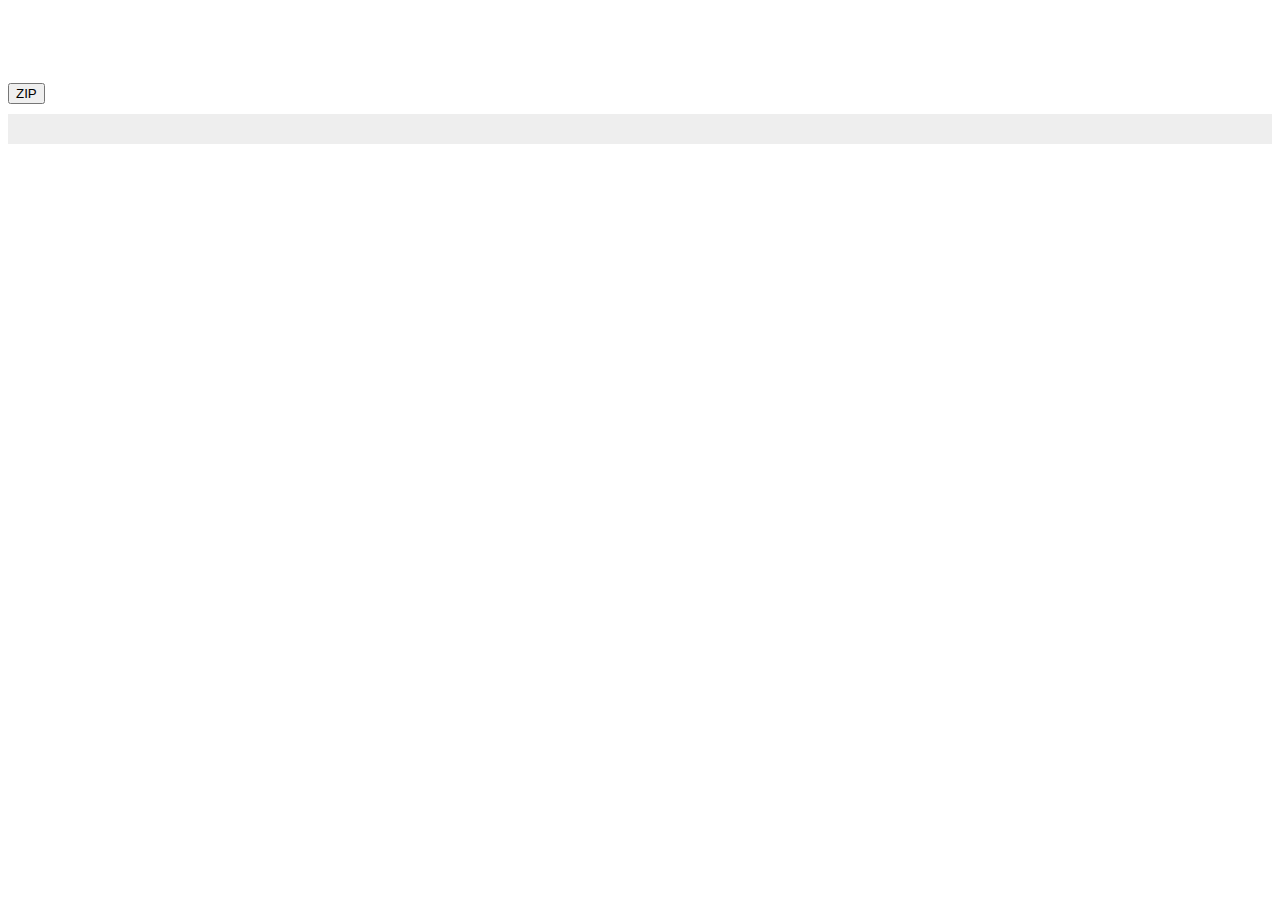
==== index.html @ 653be2ea "Added CodeMirror" ====
<!DOCTYPE html>
<html lang="en">
<head>
    <title>Learning Twitter Bootstrap</title>
    <link href="css/bootstrap.min.css" rel="stylesheet">
    <link rel="stylesheet" type="text/css" href="index.css">
    <link rel="stylesheet" href="css/font-awesome.css">
    <link rel="stylesheet" href="css/codemirror.css">
</head>
<body>
    <div id="rowoptions" class="optionbox">
         <div class="row">
                <div class="span12 offset1">
                    <div class="btn-toolbar">
                        <div class="btn-group">
                            <button class="btn addcol" data-length="1"><i class="icon-plus "></i>Add Column</button>
                            <button class="btn addcol" data-length="2"><i class="icon-plus "></i>span2</button>
                            <button class="btn addcol" data-length="4"><i class="icon-plus "></i>span4</button>
                            <button class="btn addcol" data-length="6"><i class="icon-plus "></i>span6</button>
                        </div>
                        <div class="btn-group">
                            <button class="btn" id="addrowabove"><i class="icon-plus "></i>Row <i class="icon-caret-up"></i></button>
                            <button class="btn" id="addrowbelow"><i class="icon-plus "></i>Row <i class="icon-caret-down"></i></button>
                            <button class="btn" id="deleterow"><i class="icon-remove icon-large"></i>Row</button>
                            <button class="btn closebox"><i class="icon-off"></i>Close</button>
                        </div>
                    </div>
                </div>
            </div>
    </div>
    <div id="coloptions" class="optionbox">
        <div class="row">
            <div class="span7">
                 <div class="btn-group">
                    <button class="btn" id="increasewidth"><i class="icon-chevron-up"></i> Width</button>
                    <button class="btn" id="decreasewidth"><i class="icon-chevron-down"></i> Width</button>
                    <button class="btn" id="increaseoffset"><i class="icon-chevron-right"></i>Offset</button>
                    <button class="btn" id="decreaseoffset"><i class="icon-chevron-left"></i>Offset</button>
                    <button class="btn" id="addcomponent"><i class="icon-asterisk">component</i></button>
                    <button class="btn" id="addanothercol"><i class="icon-plus"></i>Col<i class="icon-arrow-right"></i></button>
                    <button class="btn" id="addsubrow"><i class="icon-plus"></i>Subrow</button>
                    <button class="btn" id="deletecol"><i class="icon-remove"></i>Col</button>
                    <button class="btn closebox"><i class="icon-off"></i>Close</button>
                </div>
            </div>
        </div>
    </div>
    <div id="componentbox" class="optionbox">
        <div class="container-fluid">
            <div class="row-fluid">
                <div class="span4">
                       <textarea name="codemirror" id="codemirror">
                        <h2>This is CodeMirror</h2>
                        <p>This is a demo</p>
                       </textarea>
                </div>
                <div class="span4">
                    <iframe id="preview"></iframe>
                </div>
                <div class="span4">
                    List Of components
                </div>
            </div>
        </div>
    </div>
    <div class="row" id="uppermargin"></div>
    <div class="container-fluid">
        <div class="row-fluid">
            <div class="span2" id="side-column">
                <div class="btn-group">
                    <button class="btn" id="downloadzip">ZIP</button>
                </div>
            </div>
            <div class="span10" id="main-container">
                <div class="row-fluid" data-length="2">
                    <div class="span2"></div>
                </div>
            </div>
        </div>
    </div>
<script type="text/javascript" src="builder/jquery.min.js"></script>
<script type="text/javascript" src="js/bootstrap.min.js"></script>
<script type="text/javascript" src="js/codemirror.js"></script>
<script type="text/javascript" src="js/xml.js"></script>
<script type="text/javascript" src="js/css.js"></script>
<script type="text/javascript" src="js/javascript.js"></script>
<script type="text/javascript" src="js/htmlmixed.js"></script>
<script type="text/javascript" src="component.js"></script>
<!--<script type="text/javascript" src="js/jszip.js"></script>Delete in Production-->
<script type="text/javascript" src="generate.js"></script>
<script type="text/javascript">
    var optionJSON = {
    "popover":{
        title : "Hey"
    }
}
var stringData = {
    "rowhtml":'<div class="row-fluid" data-length="0">\n</div>',
    "colhtml1":'<div class="span1">\n</div>',
    "colhtml2":'<div class="span2">\n</div>',
    "colhtml4":'<div class="span4">\n</div>',
    "colhtml6":'<div class="span6">\n</div>',
    "subrowhtml":'<div class="row-fluid">\n</div>'
}
var inSelectionObject = {};
</script>
<script type="text/javascript" src="functions.js"></script>
<script type="text/javascript">
jQuery(document).ready(function  ($) {//prevent any conflicts
    /*
    After Going Live
    $.getJSON('string.json',function  (jsonData) {
          stringData = jsonData;
          console.log(stringData);
        });
        $.getJSON('options.json',function  (data) {
            optionData = data;
        });
        */

        //Global Variables
        var $container = $('#main-container');
        var rowhtml = stringData.rowhtml;
        var firstRow = $container.children('.row-fluid');
        $('#addrowabove').on('click',function  () {
            var $row = $(this);
            $(rowhtml).insertBefore(inSelectionObject.row);
            inControlBox(inSelectionObject.row.prev('.row-fluid'),'row');
            console.log('Added row Above');
        });
        $('#addrowbelow').on('click',function  () {
            var $row = $(this);
            $(rowhtml).insertAfter(inSelectionObject.row);
            inControlBox(inSelectionObject.row.next('.row-fluid'),'row');
            console.log('Added Row Below');
        });
        $('#deleterow').on('click',function  () {
            inSelectionObject.row.remove();
            removeControlBox();
            /*//If-Else Loops to check which row is in ControlBox
            if (inSelectionObject.row.next('.row-fluid').length!==0) {//If there is a row below
                inControlBox(inSelectionObject.row.next('.row-fluid'),'row');
            } else{
                if (inSelectionObject.row.prev('.row').length!==0) {//If there is a row above
                    inControlBox(inSelectionObject.row.prev('.row-fluid'),'row');
                } else{
                    //alert('You will have no rows Left');
                };
            };*/
            console.log('Delete Row Clicked');
        });
        $('.closebox').on('click',function  () {
            $('.optionbox').hide();
            $('.inselection').removeClass('inselection');
        });
        $('.addcol').on('click',function  () {
            /*
            * Write function to check whether overflowing
            */
            var colLength = parseInt($(this).attr('data-length'));
            inSelectionObject.row.attr('data-length',parseInt(inSelectionObject.row.attr('data-length'))+colLength);
            var colhtml = stringData["colhtml"+colLength];
            inSelectionObject.row.append(colhtml);
            console.log(colhtml);
        });
        $container.on('click','[class*="span"]',function  () {
            inControlBox($(this),'col');
            console.log('Col Clicked');
        });
        $container.on('click','.row-fluid',function  (e) {
            if ($(e.target).hasClass('row-fluid')) {//necessary for click position
                console.log('row Clicked');
                inControlBox($(this),'row');
            };
        });
        $('#increasewidth').on('click',function  () {
            changeWidthThroughClass(inSelectionObject.col,'span',true);
            changeDataLength(inSelectionObject.col.parent(),true);
        });
        $('#decreasewidth').on('click',function  () {
            changeWidthThroughClass(inSelectionObject.col,'span',false);
            changeDataLength(inSelectionObject.col.parent(),false);
        });
        $('#addanothercol').on('click',function  () {

            $(stringData.colhtml1).insertAfter(inSelectionObject.col);

            changeDataLength(inSelectionObject.col.parent(),true);
        });
        $('#deletecol').on('click',function  () {
            inSelectionObject.col.remove();
            removeControlBox();
            //function to transfer control Box to another Column
        });
        $('#increaseoffset').on('click',function  () {
            //inSelectionObject.col.remove();
            changeWidthThroughClass(inSelectionObject.col,'offset',true);
            changeDataLength(inSelectionObject.col.parent(),true);
            //function to transfer control Box to another Column
        });
        $('#decreaseoffset').on('click',function  () {
            //inSelectionObject.col.remove();
            changeWidthThroughClass(inSelectionObject.col,'offset',false);
            changeDataLength(inSelectionObject.col.parent(),false);
            //function to transfer control Box to another Column
        });
        $('#addsubrow').on('click',function  () {
            //Check
            var subrowhtml = stringData.subrowhtml;
            inSelectionObject.col.append(subrowhtml);
        });
        $('#addcomponent').on('click',function  () {
            $('#componentbox').show();
        });
        //selectRow(firstRow);
        //firstRow.click();
});
</script>
</body>
</html>
---- index.css ----
::-webkit-scrollbar-corner{background:transparent;display:none}
::-webkit-scrollbar{width:8px;height:8px}
::-webkit-scrollbar-track{background:#dbdbdb;border-radius:30px}
::-webkit-scrollbar-thumb{border-radius:30px;background:#ababab;-webkit-box-shadow:none}
body{overflow-x:hidden;
    /*background: url(builder/tiny_grid.png) repeat white;*/
}
#uppermargin{
    background-color: transparent;
    min-height: 75px;
}
#main-container{
    background-color: white;
}
.optionbox{
    display: none;
    z-index: 9999;
    position: fixed;
    top: 0;
    left: 0;
    overflow: hidden;

    width: 80%;

}
#componentbox{
    width: 100%;
    height: 100%;
    background: rgba(0,0,0,0.7);
}
#componentbox>.container-fluid{
    margin-top: 8%;
    margin-left: 15%;
    background: white;
}
#componentbox .row-fluid{
    background-color: white;
    margin-top: 9%;
}
#rowoptions>.row{
    background-color: darkgrey;
}
#main-container>.row-fluid{
    margin-bottom: 20px;
    min-height: 30px;
    margin-top: 10px;
    background-color: #EEE;

}
#main-container [class*="span"]{
    background-color: #CECECE;
    cursor: pointer;
}
#main-container [class*="span"]:hover{
    background-color: #AAA;
}
.row-fluid.inselection{
    -webkit-box-shadow: 0px 0px 7px 6px lightBlue;
    -moz-box-shadow: 0px 0px 7px 6px lightBlue;
}
.row-fluid .inselection{
    background-color: #5F5F5F;
     -webkit-box-shadow: 0px 0px 7px 6px lightBlue;
     -moz-box-shadow: 0px 0px 7px 6px lightBlue;
}
.row-fluid [class*="span"]:first-child {
margin-left: 0;
}
---- css/codemirror.css ----
/* BASICS */

.CodeMirror {
  /* Set height, width, borders, and global font properties here */
  font-family: monospace;
  height: 300px;
}
.CodeMirror-scroll {
  /* Set scrolling behaviour here */
  overflow: auto;
}

/* PADDING */

.CodeMirror-lines {
  padding: 4px 0; /* Vertical padding around content */
}
.CodeMirror pre {
  padding: 0 4px; /* Horizontal padding of content */
}

.CodeMirror-scrollbar-filler {
  background-color: white; /* The little square between H and V scrollbars */
}

/* GUTTER */

.CodeMirror-gutters {
  border-right: 1px solid #ddd;
  background-color: #f7f7f7;
}
.CodeMirror-linenumbers {}
.CodeMirror-linenumber {
  padding: 0 3px 0 5px;
  min-width: 20px;
  text-align: right;
  color: #999;
}

/* CURSOR */

.CodeMirror pre.CodeMirror-cursor {
  border-left: 1px solid black;
}
/* Shown when moving in bi-directional text */
.CodeMirror pre.CodeMirror-secondarycursor {
  border-left: 1px solid silver;
}
.cm-keymap-fat-cursor pre.CodeMirror-cursor {
  width: auto;
  border: 0;
  background: transparent;
  background: rgba(0, 200, 0, .4);
  filter: progid:DXImageTransform.Microsoft.gradient(startColorstr=#6600c800, endColorstr=#4c00c800);
}
/* Kludge to turn off filter in ie9+, which also accepts rgba */
.cm-keymap-fat-cursor pre.CodeMirror-cursor:not(#nonsense_id) {
  filter: progid:DXImageTransform.Microsoft.gradient(enabled=false);
}
/* Can style cursor different in overwrite (non-insert) mode */
.CodeMirror pre.CodeMirror-cursor.CodeMirror-overwrite {}

/* DEFAULT THEME */

.cm-s-default .cm-keyword {color: #708;}
.cm-s-default .cm-atom {color: #219;}
.cm-s-default .cm-number {color: #164;}
.cm-s-default .cm-def {color: #00f;}
.cm-s-default .cm-variable {color: black;}
.cm-s-default .cm-variable-2 {color: #05a;}
.cm-s-default .cm-variable-3 {color: #085;}
.cm-s-default .cm-property {color: black;}
.cm-s-default .cm-operator {color: black;}
.cm-s-default .cm-comment {color: #a50;}
.cm-s-default .cm-string {color: #a11;}
.cm-s-default .cm-string-2 {color: #f50;}
.cm-s-default .cm-meta {color: #555;}
.cm-s-default .cm-error {color: #f00;}
.cm-s-default .cm-qualifier {color: #555;}
.cm-s-default .cm-builtin {color: #30a;}
.cm-s-default .cm-bracket {color: #997;}
.cm-s-default .cm-tag {color: #170;}
.cm-s-default .cm-attribute {color: #00c;}
.cm-s-default .cm-header {color: blue;}
.cm-s-default .cm-quote {color: #090;}
.cm-s-default .cm-hr {color: #999;}
.cm-s-default .cm-link {color: #00c;}

.cm-negative {color: #d44;}
.cm-positive {color: #292;}
.cm-header, .cm-strong {font-weight: bold;}
.cm-em {font-style: italic;}
.cm-emstrong {font-style: italic; font-weight: bold;}
.cm-link {text-decoration: underline;}

.cm-invalidchar {color: #f00;}

div.CodeMirror span.CodeMirror-matchingbracket {color: #0f0;}
div.CodeMirror span.CodeMirror-nonmatchingbracket {color: #f22;}

/* STOP */

/* The rest of this file contains styles related to the mechanics of
   the editor. You probably shouldn't touch them. */

.CodeMirror {
  line-height: 1;
  position: relative;
  overflow: hidden;
}

.CodeMirror-scroll {
  /* 30px is the magic margin used to hide the element's real scrollbars */
  /* See overflow: hidden in .CodeMirror, and the paddings in .CodeMirror-sizer */
  margin-bottom: -30px; margin-right: -30px;
  padding-bottom: 30px; padding-right: 30px;
  height: 100%;
  outline: none; /* Prevent dragging from highlighting the element */
  position: relative;
}
.CodeMirror-sizer {
  position: relative;
}

/* The fake, visible scrollbars. Used to force redraw during scrolling
   before actuall scrolling happens, thus preventing shaking and
   flickering artifacts. */
.CodeMirror-vscrollbar, .CodeMirror-hscrollbar, .CodeMirror-scrollbar-filler {
  position: absolute;
  z-index: 6;
  display: none;
}
.CodeMirror-vscrollbar {
  right: 0; top: 0;
  overflow-x: hidden;
  overflow-y: scroll;
}
.CodeMirror-hscrollbar {
  bottom: 0; left: 0;
  overflow-y: hidden;
  overflow-x: scroll;
}
.CodeMirror-scrollbar-filler {
  right: 0; bottom: 0;
  z-index: 6;
}

.CodeMirror-gutters {
  position: absolute; left: 0; top: 0;
  height: 100%;
  z-index: 3;
}
.CodeMirror-gutter {
  height: 100%;
  display: inline-block;
  /* Hack to make IE7 behave */
  *zoom:1;
  *display:inline;
}
.CodeMirror-gutter-elt {
  position: absolute;
  cursor: default;
  z-index: 4;
}

.CodeMirror-lines {
  cursor: text;
}
.CodeMirror pre {
  /* Reset some styles that the rest of the page might have set */
  -moz-border-radius: 0; -webkit-border-radius: 0; -o-border-radius: 0; border-radius: 0;
  border-width: 0;
  background: transparent;
  font-family: inherit;
  font-size: inherit;
  margin: 0;
  white-space: pre;
  word-wrap: normal;
  line-height: inherit;
  color: inherit;
  z-index: 2;
  position: relative;
  overflow: visible;
}
.CodeMirror-wrap pre {
  word-wrap: break-word;
  white-space: pre-wrap;
  word-break: normal;
}
.CodeMirror-linebackground {
  position: absolute;
  left: 0; right: 0; top: 0; bottom: 0;
  z-index: 0;
}

.CodeMirror-linewidget {
  position: relative;
  z-index: 2;
}

.CodeMirror-wrap .CodeMirror-scroll {
  overflow-x: hidden;
}

.CodeMirror-measure {
  position: absolute;
  width: 100%; height: 0px;
  overflow: hidden;
  visibility: hidden;
}
.CodeMirror-measure pre { position: static; }

.CodeMirror pre.CodeMirror-cursor {
  position: absolute;
  visibility: hidden;
  border-right: none;
  width: 0;
}
.CodeMirror-focused pre.CodeMirror-cursor {
  visibility: visible;
}

.CodeMirror-selected { background: #d9d9d9; }
.CodeMirror-focused .CodeMirror-selected { background: #d7d4f0; }

.CodeMirror-searching {
  background: #ffa;
  background: rgba(255, 255, 0, .4);
}

/* IE7 hack to prevent it from returning funny offsetTops on the spans */
.CodeMirror span { *vertical-align: text-bottom; }

@media print {
  /* Hide the cursor when printing */
  .CodeMirror pre.CodeMirror-cursor {
    visibility: hidden;
  }
}
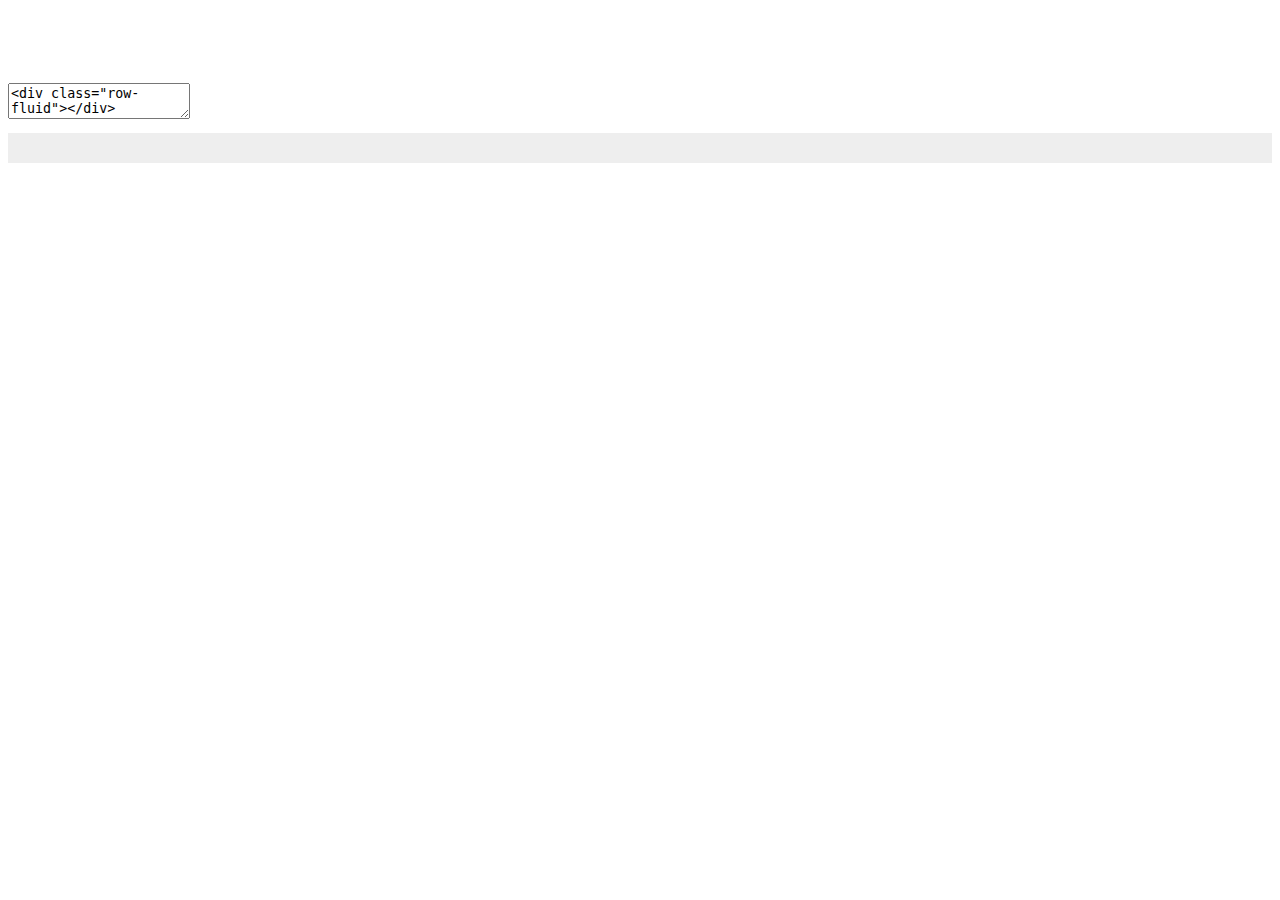
==== commit 1fee2af3: "notimporatant" ====
--- a/index.html
+++ b/index.html
@@ -8,6 +8,7 @@
     <link rel="stylesheet" href="css/codemirror.css">
 </head>
 <body>
+
     <div id="rowoptions" class="optionbox">
          <div class="row">
                 <div class="span12 offset1">
@@ -47,46 +48,60 @@
     </div>
     <div id="componentbox" class="optionbox">
         <div class="container-fluid">
+            <div class="row"><div class="span2 pull-right"><button class="btn closebox" data-id="componentclose"><i class="icon-off"></i>Close</button></div></div>
             <div class="row-fluid">
+                <div class="span3" id="componentcontainer">
+                    <ul class="thumbnails">
+                        <li class="span4"><button class="btn" id="dropdown">DropDown</button></li>
+                        <li class="span4"><button class="btn" id="navbar">Navbar</button></li>
+                        <li class="span4"><button class="btn" id="typography">Typography</button></li>
+                        <li class="span4"><button class="btn" id="buttongroup">Btn Group</button></li>
+                        <li class="span4"><button class="btn" id="tabs">Tabs</button></li>
+                        <li class="span4"><button class="btn" id="navlist">nav-list</button></li>
+                        <li class="span4"><button class="btn" id="tabbablenav">Tabbable Nav</button></li>
+                        <li class="span4"><button class="btn" id="form">Form</button></li>
+                    </ul>
+                </div>
+                <div class="span5 ">
+                <h4>Code</h4>
+
+                </div>
                 <div class="span4">
-                       <textarea name="codemirror" id="codemirror">
-                        <h2>This is CodeMirror</h2>
-                        <p>This is a demo</p>
-                       </textarea>
-                </div>
-                <div class="span4">
-                    <iframe id="preview"></iframe>
-                </div>
-                <div class="span4">
-                    List Of components
+                    <h4>Live View</h4>
+                    <div id="preview"></div>
                 </div>
             </div>
         </div>
     </div>
     <div class="row" id="uppermargin"></div>
+    <!--The VIEW-->
     <div class="container-fluid">
         <div class="row-fluid">
-            <div class="span2" id="side-column">
-                <div class="btn-group">
-                    <button class="btn" id="downloadzip">ZIP</button>
-                </div>
-            </div>
-            <div class="span10" id="main-container">
-                <div class="row-fluid" data-length="2">
+            <div class="span4" id="side-column">
+
+                    <!--EDITING OF THE CODE-->
+                        <form><textarea name="completeeditor" id="completeeditor">
+<div class="row-fluid"></div>
+                                                </textarea></form>
+
+            </div>
+            <!--LIVE VIEW OF THE CODE-->
+            <div class="span6" id="main-container">
+                <div class="row-fluid">
                     <div class="span2"></div>
                 </div>
             </div>
         </div>
     </div>
-<script type="text/javascript" src="builder/jquery.min.js"></script>
+<script type="text/javascript" src="js/jquery.min.js"></script>
 <script type="text/javascript" src="js/bootstrap.min.js"></script>
 <script type="text/javascript" src="js/codemirror.js"></script>
 <script type="text/javascript" src="js/xml.js"></script>
-<script type="text/javascript" src="js/css.js"></script>
+<script type="text/javascript" src="functions.js"></script>
+<!--USED FOR HTML-MIXED-->
+<!--<script type="text/javascript" src="js/css.js"></script>
 <script type="text/javascript" src="js/javascript.js"></script>
-<script type="text/javascript" src="js/htmlmixed.js"></script>
-<script type="text/javascript" src="component.js"></script>
-<!--<script type="text/javascript" src="js/jszip.js"></script>Delete in Production-->
+<script type="text/javascript" src="js/htmlmixed.js"></script>-->
 <script type="text/javascript" src="generate.js"></script>
 <script type="text/javascript">
     var optionJSON = {
@@ -95,17 +110,25 @@
     }
 }
 var stringData = {
-    "rowhtml":'<div class="row-fluid" data-length="0">\n</div>',
-    "colhtml1":'<div class="span1">\n</div>',
-    "colhtml2":'<div class="span2">\n</div>',
-    "colhtml4":'<div class="span4">\n</div>',
-    "colhtml6":'<div class="span6">\n</div>',
-    "subrowhtml":'<div class="row-fluid">\n</div>'
+    "rowhtml":'<div class="row-fluid">\n</div>\n',
+    "colhtml1":'<div class="span1">\n</div>\n',
+    "colhtml2":'<div class="span2">\n</div>\n',
+    "colhtml4":'<div class="span4">\n</div>\n',
+    "colhtml6":'<div class="span6">\n</div>\n',
+    "subrowhtml":'<div class="row-fluid">\n</div>\n',
+    "dropdown":'<div class="dropdown">\n<a class="dropdown-toggle" data-toggle="dropdown" href="#">Dropdown trigger</a>\n\t<ul class="dropdown-menu" role="menu" aria-labelledby="dropdownMenu">\n\t\t<li><a tabindex="-1" href="#">Action</a></li>\n\t\t<li><a tabindex="-1" href="#">Another action</a></li>\n\t\t<li><a tabindex="-1" href="#">Something else here</a></li>\n\t\t<li class="divider"></li>\n\t\t<li><a tabindex="-1" href="#">Separated link</a></li>\n\t</ul>\n</div>\n',
+    "typography":'<div class="hero-unit">\n\t<h1>Heading</h1>\n\t<p>Tagline</p>\n\t<p>\n\t\t<a class="btn btn-primary btn-large">\n\t\tLearn more\n\t\t</a>\n\t</p>\n</div>\n',
+    "navbar":'<div class="navbar">\n<div class="navbar-inner">\n<a class="brand" href="#">Title</a>\n<ul class="nav">\n<li class="active">\t\t<a href="#">Home</a></li>\n<li><a href="#">Link</a></li>\n<li><a href="#">Link</a></li>\n</ul>\n</div>\n</div>\n',
+    "buttongroup":'<div class="btn-group">\n\t<button class="btn">1</button>\n\t<button class="btn">2</button>\n\t<button class="btn">3</button>\n</div>\n',
+    "tabs":'<ul class="nav nav-tabs">\n\t<li class="active">\n\t\t<a href="#">Home</a>\n\t</li>\n\t<li><a href="#">...</a></li>\n\t<li><a href="#">...</a></li>\n</ul>\n',
+    "navlist":'<ul class="nav nav-list">\n<li class="nav-header">List header</li>\n<li class="active"><a href="#">Home</a></li>\n<li><a href="#">Library</a></li>\n...\n</ul>\n',
+    "tabbablenav":'<div class="tabbable">\n<ul class="nav nav-tabs">\n<li class="active"><a href="#tab1" data-toggle="tab">Section 1</a></li>\n<li><a href="#tab2" data-toggle="tab">Section 2</a></li>\n</ul>\n<div class="tab-content">\n<div class="tab-pane active" id="tab1">\n<p>I am in Section 1.</p>\n</div>\n<div class="tab-pane" id="tab2">\n<p>Howdy, I am in Section 2.</p>\n</div>\n</div>\n</div>',
+    "form":'<form class="navbar-form pull-left">\n<input type="text" class="span2">\n<button type="submit" class="btn">Submit</button>\n</form>'
 }
 var inSelectionObject = {};
 </script>
-<script type="text/javascript" src="functions.js"></script>
 <script type="text/javascript">
+
 jQuery(document).ready(function  ($) {//prevent any conflicts
     /*
     After Going Live
@@ -117,11 +140,34 @@
             optionData = data;
         });
         */
-
-        //Global Variables
+//Global Variables
         var $container = $('#main-container');
         var rowhtml = stringData.rowhtml;
-        var firstRow = $container.children('.row-fluid');
+        var maineditor = CodeMirror.fromTextArea(document.getElementById("completeeditor"), {
+        mode: {name: "xml", alignCDATA: true},
+        lineNumbers: true
+        });
+
+        console.log(maineditor);
+        // FROM LIVE VIEW TO CODE
+        function  updateCode() {
+            //For Updating code of the EDITOR
+            maineditor.setValue(document.getElementById('main-container').innerHTML);
+        }
+        //FROM CODE TO LIVE VIEW
+        var delay;
+        maineditor.on("change", function() {
+        clearTimeout(delay);
+        delay = setTimeout(updatePreview, 300);
+        });
+        //FUNCTION FOR STRING TO LINE BREAK
+        function updatePreview() {
+            document.getElementById('main-container').innerHTML=maineditor.getValue();
+        }
+        setTimeout(updatePreview, 300);
+
+
+      /*END OF CODE <- -> LIVE */
         $('#addrowabove').on('click',function  () {
             var $row = $(this);
             $(rowhtml).insertBefore(inSelectionObject.row);
@@ -149,23 +195,29 @@
             };*/
             console.log('Delete Row Clicked');
         });
-        $('.closebox').on('click',function  () {
+        /*$('.closebox').on('click',function  () {
             $('.optionbox').hide();
             $('.inselection').removeClass('inselection');
-        });
+            if ($(this).attr('data-id')==='componentclose') {
+                var itshtml = editor.getValue();
+                inSelectionObject.col.html(itshtml);
+            };
+        });*/
         $('.addcol').on('click',function  () {
             /*
             * Write function to check whether overflowing
             */
             var colLength = parseInt($(this).attr('data-length'));
-            inSelectionObject.row.attr('data-length',parseInt(inSelectionObject.row.attr('data-length'))+colLength);
+            //inSelectionObject.row.attr('data-length',parseInt(inSelectionObject.row.attr('data-length'))+colLength);
             var colhtml = stringData["colhtml"+colLength];
             inSelectionObject.row.append(colhtml);
             console.log(colhtml);
+            updateCode();
         });
         $container.on('click','[class*="span"]',function  () {
             inControlBox($(this),'col');
             console.log('Col Clicked');
+
         });
         $container.on('click','.row-fluid',function  (e) {
             if ($(e.target).hasClass('row-fluid')) {//necessary for click position
@@ -175,33 +227,37 @@
         });
         $('#increasewidth').on('click',function  () {
             changeWidthThroughClass(inSelectionObject.col,'span',true);
-            changeDataLength(inSelectionObject.col.parent(),true);
+            //changeDataLength(inSelectionObject.col.parent(),true);
+            updateCode();
         });
         $('#decreasewidth').on('click',function  () {
             changeWidthThroughClass(inSelectionObject.col,'span',false);
-            changeDataLength(inSelectionObject.col.parent(),false);
+            //changeDataLength(inSelectionObject.col.parent(),false);
+            updateCode();
         });
         $('#addanothercol').on('click',function  () {
 
             $(stringData.colhtml1).insertAfter(inSelectionObject.col);
-
-            changeDataLength(inSelectionObject.col.parent(),true);
+            updateCode();
+            //changeDataLength(inSelectionObject.col.parent(),true);
         });
         $('#deletecol').on('click',function  () {
             inSelectionObject.col.remove();
             removeControlBox();
+            updateCode();
             //function to transfer control Box to another Column
         });
         $('#increaseoffset').on('click',function  () {
             //inSelectionObject.col.remove();
             changeWidthThroughClass(inSelectionObject.col,'offset',true);
-            changeDataLength(inSelectionObject.col.parent(),true);
+            //changeDataLength(inSelectionObject.col.parent(),true);
             //function to transfer control Box to another Column
         });
         $('#decreaseoffset').on('click',function  () {
             //inSelectionObject.col.remove();
             changeWidthThroughClass(inSelectionObject.col,'offset',false);
-            changeDataLength(inSelectionObject.col.parent(),false);
+            updateCode();
+            //changeDataLength(inSelectionObject.col.parent(),false);
             //function to transfer control Box to another Column
         });
         $('#addsubrow').on('click',function  () {
@@ -211,9 +267,18 @@
         });
         $('#addcomponent').on('click',function  () {
             $('#componentbox').show();
-        });
-        //selectRow(firstRow);
-        //firstRow.click();
+            //var itshtml = inSelectionObject.col.html();
+            //editor.setValue(itshtml);
+        });
+        $('#componentcontainer').on('click','.btn',function  (e) {
+            var componentname = $(this).attr('id');
+            var itshtml = stringData[componentname];
+            console.log(itshtml);
+            //editor.setValue(itshtml);
+            inSelectionObject.col.attr('data-content',itshtml);
+            inSelectionObject.col.html(itshtml);
+        });
+
 });
 </script>
 </body>
